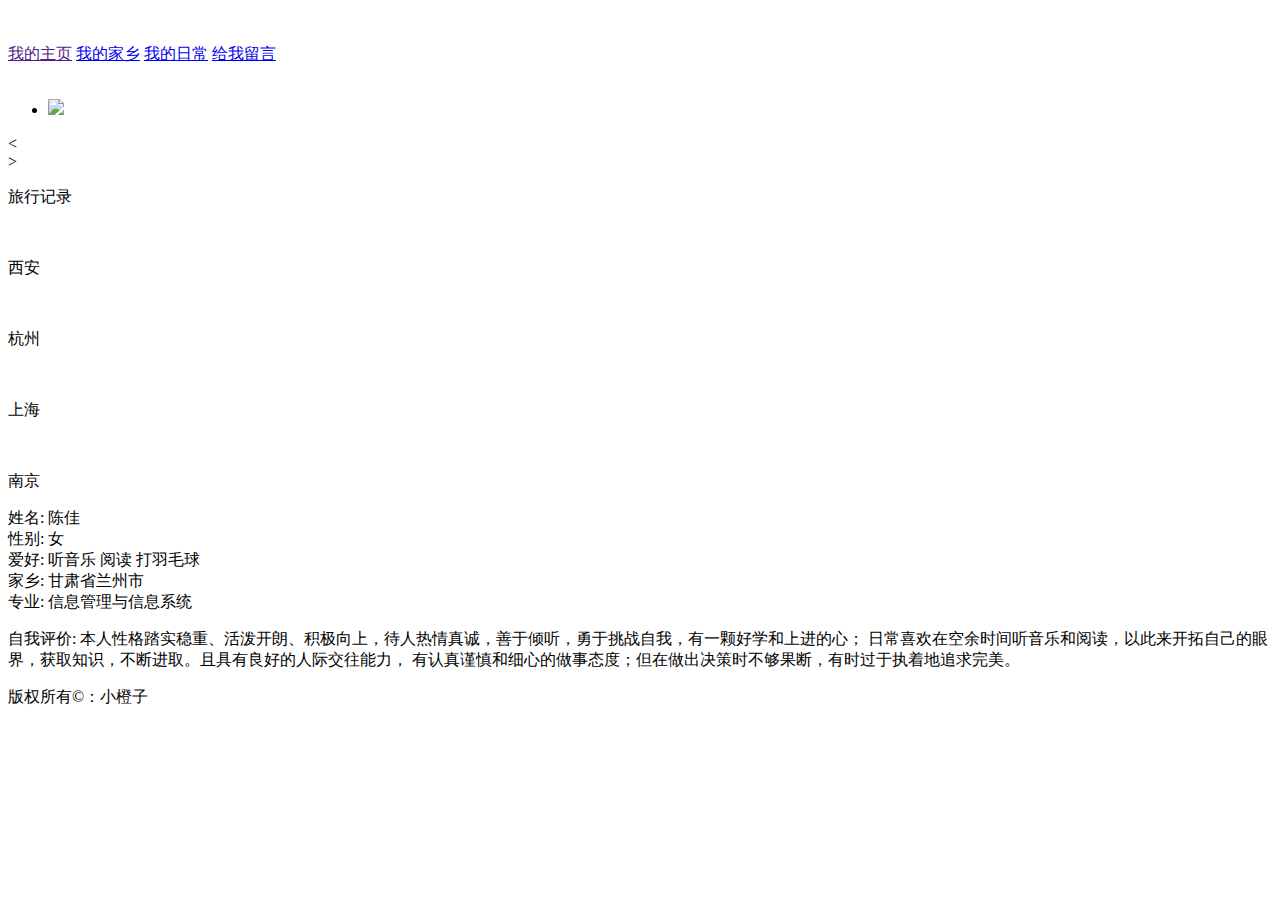
==== index.html @ 212bb1fa "Create index.html" ====
<!DOCTYPE html>
<html lang="en">
<head>
    <meta charset="UTF-8">
    <meta http-equiv="X-UA-Compatible" content="IE=edge">
    <meta name="viewport" content="width=device-width, initial-scale=1.0">
    <title>欢迎来到小橙子的个人主页</title>
    <link rel="stylesheet" href="../css/index.css">
</head>

<body>
    <div id="bigbox">
    <div id="header">
        <img src="../images/index/bg.png" alt="">
        <div>
            <img src="../images/index/touxiang.png" alt="">
        </div>
        </div>
        <div id="main">
            <div id="main_left">
                <a href="">我的主页</a>
                <a href="home.html">我的家乡</a>
                <a href="daily.html">我的日常</a>
                <a href="message.html">给我留言</a>
                <div id="bg2">
                    <img src="../images/index/bg2.png" alt="">
                </div>
            </div>
            <div id="main_right">
                <div class="content">
                    <ul class="wrapper">
                        <li><img src="../images/index/banner.png"></li>
                    </ul>
                    <ul class="radius">
                    </ul>
                    <div class="prev">
                        <span><</span>
                    </div>
                    <div class="next">
                        <span>></span>
                    </div>
                </div>
            </div>
        </div>
        <div id="main2">
            <p class="title">
                旅行记录
            </p>
            <div id="tupian">
                <img src="../images/index/l1.png" alt="">
                <p>西安</p>
            </div>
            <div id="tupian">
                <img src="../images/index/l2.png" alt="">
                <p>杭州</p>
            </div>
            <div id="tupian">
                <img src="../images/index/l3.png" alt="">
                <p>上海</p>
            </div>
            <div id="tupian">
                <img src="../images/index/l4.png" alt="">
                <p>南京</p>
            </div>
        </div>
        <div id="main3">
            <p>
                <span>姓名</span>: 陈佳<br>
                <span>性别</span>: 女<br>
                <span>爱好</span>: 听音乐  阅读  打羽毛球<br>
                <span>家乡</span>: 甘肃省兰州市<br>
                <span>专业</span>: 信息管理与信息系统
            </p>
            <p>
                <span>自我评价</span>:
                本人性格踏实稳重、活泼开朗、积极向上，待人热情真诚，善于倾听，勇于挑战自我，有一颗好学和上进的心；
                日常喜欢在空余时间听音乐和阅读，以此来开拓自己的眼界，获取知识，不断进取。且具有良好的人际交往能力，
                有认真谨慎和细心的做事态度；但在做出决策时不够果断，有时过于执着地追求完美。
            </p>
        </div>
        <footer>
            <p>版权所有©：小橙子</p>
        </footer>
    </div>
</body>
</html>
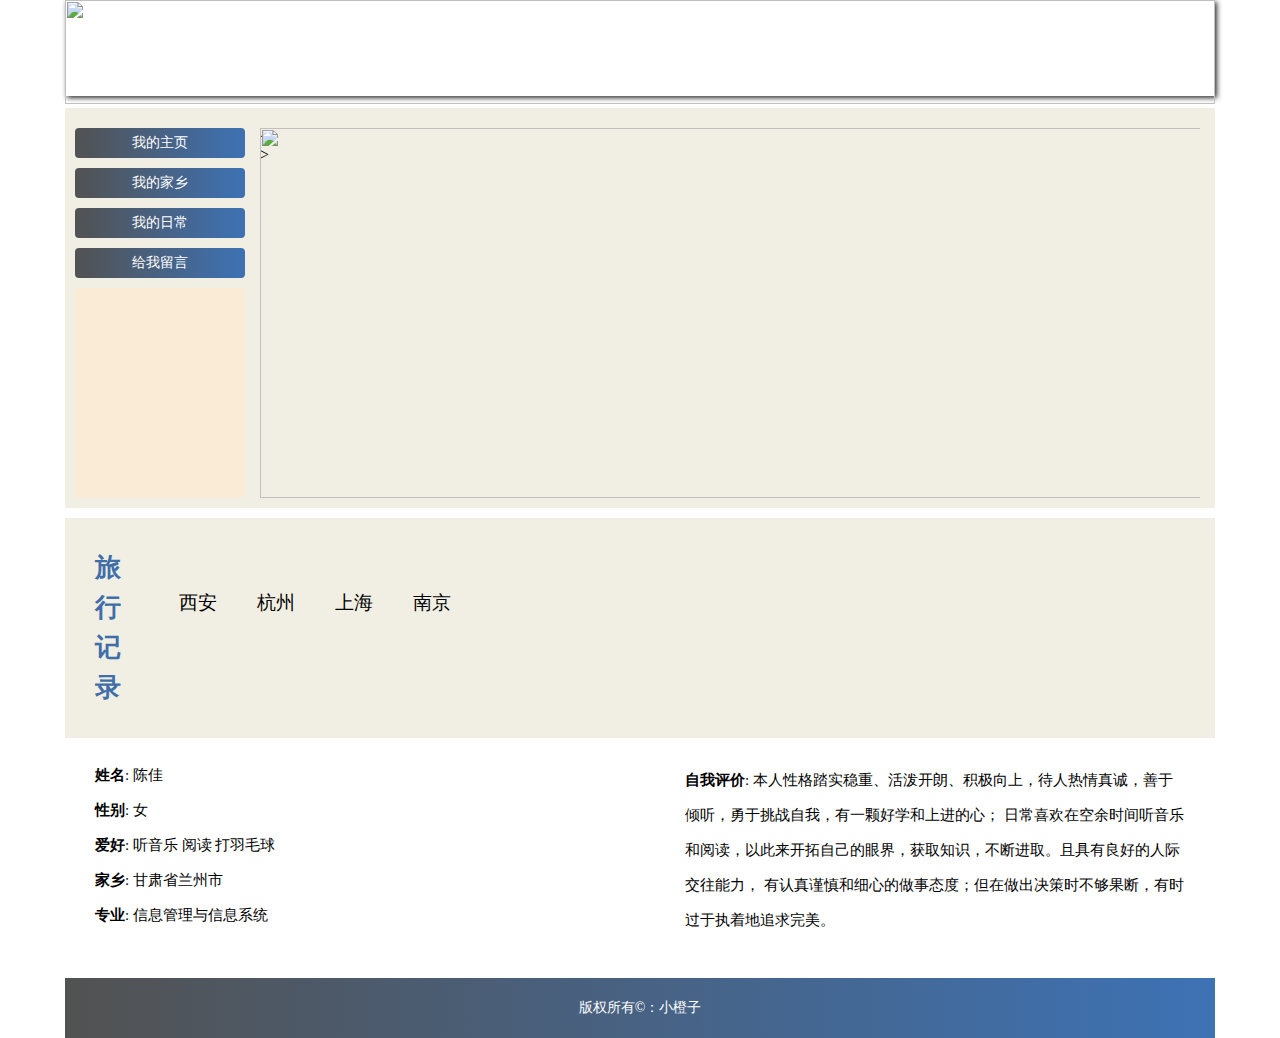
==== commit dd3a37a9: "Update index.html" ====
--- a/index.html
+++ b/index.html
@@ -5,7 +5,7 @@
     <meta http-equiv="X-UA-Compatible" content="IE=edge">
     <meta name="viewport" content="width=device-width, initial-scale=1.0">
     <title>欢迎来到小橙子的个人主页</title>
-    <link rel="stylesheet" href="../css/index.css">
+    <link rel="stylesheet" href="index.css">
 </head>
 
 <body>
--- a/index.css
+++ b/index.css
@@ -0,0 +1,198 @@
+body {
+    background-image:url(../images/index/background.png);
+    background-size: auto;
+    border-radius: 0%;
+    margin: 0px; 
+}
+
+#bigbox {
+    width: 1150px;
+    margin: 0;
+    -moz-box-shadow: 2px 2px 5px #333333;
+    -webkit-box-shadow: 2px 2px 5px #333333;
+    box-shadow: 2px 2px 5px #333333;
+    margin-left: auto;
+    margin-right: auto;
+    height: 96px;
+}
+#header {
+    position: relative;
+    width: 1150px;
+}
+#header>img {
+    width: 1150px;
+    height: 104px;
+}
+#header div img {
+    position: absolute;
+    width: 80px;
+    top: 12px;
+    left: 50px;
+    border-radius: 50%;
+}
+
+#main {
+    background: #f1efe3;
+    padding-top: 10px;
+    font-size: 0px;
+}
+#main>div {
+    font-size: 16px;
+}
+#main_left {
+    width: 170px;
+    display: inline-block;
+    height: 390px;
+}
+#main_left a {
+    display: inline-block;
+    text-align: center;
+    width: 170px;
+    background: #525252;
+    background: -webkit-linear-gradient(to right,rgb(82,82,82),rgb(61,114,180));
+    background: linear-gradient(to right,rgb(82,82,82),rgb(61,114,180));
+    height: 30px;
+    margin-left: 10px;
+    text-decoration: none;
+    color: #fff;
+    line-height: 30px;
+    border-radius: 4px;
+    margin-top: 10px;
+    font-size: 14px;
+}
+#main_left a:hover {
+    color:#171717;
+    font-weight: bold;
+}
+#main_right {
+    height: 370px;
+    width: 970px;
+    display: inline-block;
+    border-radius: 4px;
+    overflow: hidden;
+    margin-left: 10px;
+    
+}
+#bg2 {
+    margin-top: 10px;
+    width: 170px;
+    margin-left: 10px;
+    height: 210px;
+    background-color: antiquewhite;
+    border-radius: 4px;
+    overflow: hidden;
+}
+#bg2 img {
+    width: 175px;
+}
+
+
+
+
+
+
+* {
+    margin: 0px;
+    padding: 0px;
+}
+
+.content {
+    width: 940px;
+    height: 370px;
+    position: relative;
+    overflow: hidden;
+    margin: 0 auto;
+}
+.wrapper {
+    width: 400%;
+    height: 100%;
+    margin: 0px;
+    padding: 0px;
+    position: absolute;
+    top: 0px;
+    left: 0px;
+    display: flex;
+    transition: none;
+}
+.wrapper li {
+    flex: 1px;
+    list-style: none;
+    margin: 0px;
+    padding: 0px;
+} 
+.wrapper li img {
+    width: 970px;
+    height: 370px;
+} 
+
+#main2 {
+    padding-top: 30px;
+    padding-bottom: 30px;
+    font-size: 0px;
+    width: 1150px;
+    background: #f1efe3;
+    margin-top: 10px;
+    display: flex;
+}
+#tupian {
+    display: inline-block;
+    text-align: center;
+    margin-left: 40px;
+    margin-top: 10px;
+    line-height: 30px;
+}
+#tupian img {
+    height: 140px;
+    border-radius: 8px;
+    box-shadow: 20px 20px 20px rgba(0,0,0,0.5);  /*给图片添加阴影效果*/
+}
+.title {
+    display: inline-block;
+    font-size: 26px !important;
+    width: 24px;
+    margin-left: 30px;
+    font-weight: bold;
+    color: #3f6ea9;
+    line-height: 40px;
+    margin-right: 20px;
+}
+#main2 p {
+   font-size: 19px;
+}
+#main3 {
+    position: relative;
+    width: 1150px;
+    height: 170px;
+    padding-top: 10px;
+    padding-bottom: 30px;
+
+    margin-top: 10px;
+    margin-bottom: 20px;
+    background-image: url(../images/message/m2.png);  
+ 
+}
+#main3 p {
+    font-size: 15px;
+    line-height: 35px;
+    margin-left: 30px;
+}
+#main3 p:last-child {
+    position: absolute;
+    right: 30px;
+    top: 30px;
+    width: 500px;
+    margin-top: -15px;
+}
+#main3 span {
+    font-weight: bold;
+}
+footer {
+    width: 1150px;
+    text-align: center;
+    line-height: 60px;
+    background: #525252;
+    background: -moz-linear-gradient(to right,rgb(82,82,82),rgb(61,114,180));
+    background: linear-gradient(to right,rgb(82,82,82),rgb(61,114,180));
+    color: #fff;
+    font-size: 14px;
+}
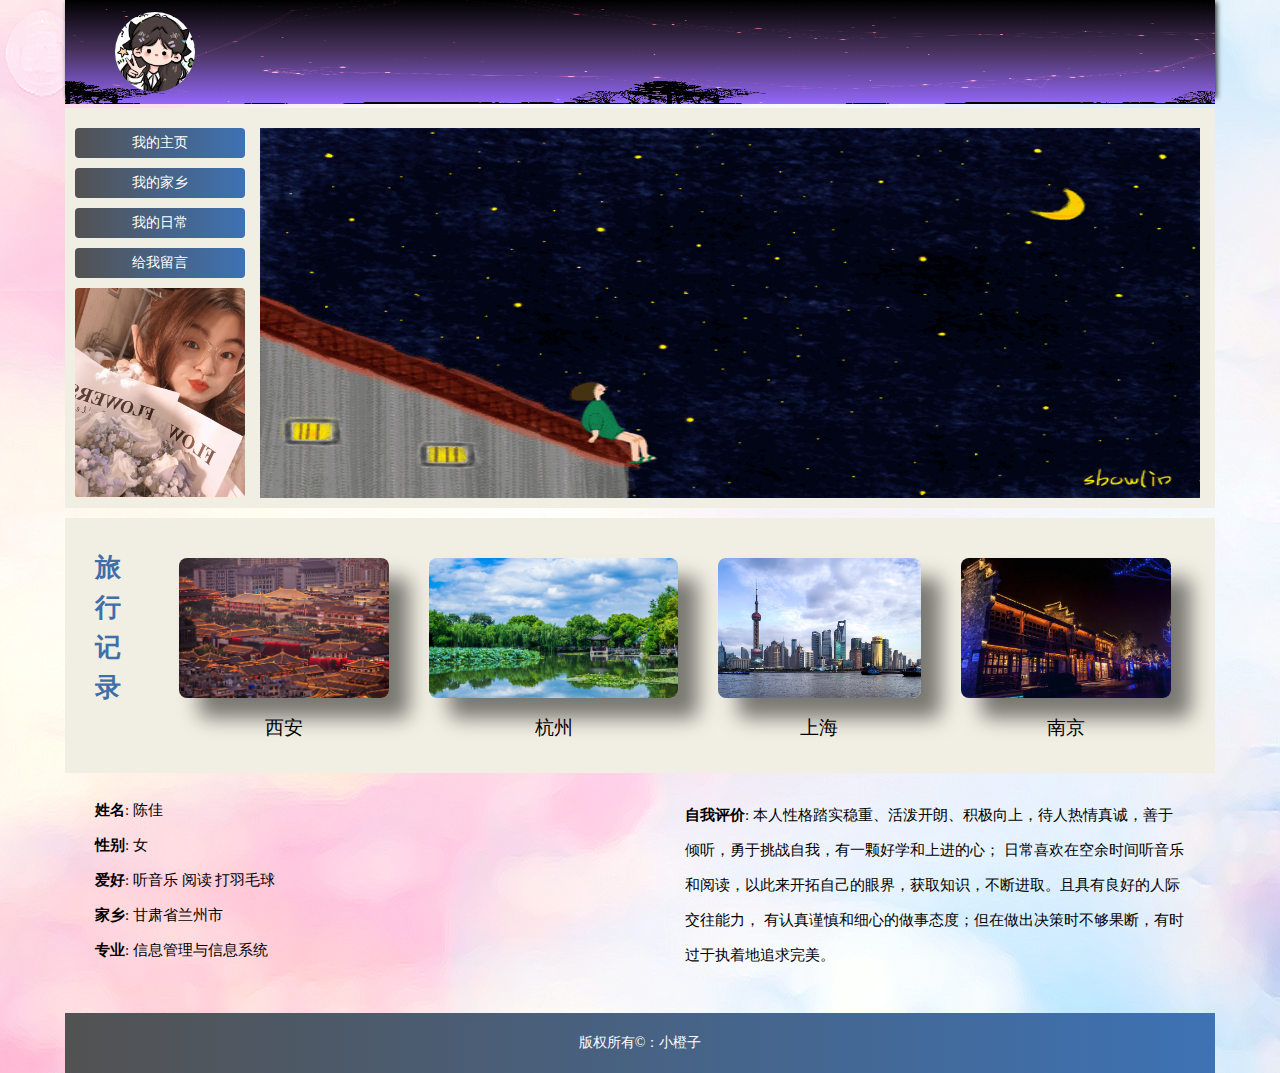
==== commit 4f289c4e: "Update index.html" ====
--- a/index.html
+++ b/index.html
@@ -11,9 +11,9 @@
 <body>
     <div id="bigbox">
     <div id="header">
-        <img src="../images/index/bg.png" alt="">
+        <img src="index/bg.png" alt="">
         <div>
-            <img src="../images/index/touxiang.png" alt="">
+            <img src="index/touxiang.png" alt="">
         </div>
         </div>
         <div id="main">
@@ -23,13 +23,13 @@
                 <a href="daily.html">我的日常</a>
                 <a href="message.html">给我留言</a>
                 <div id="bg2">
-                    <img src="../images/index/bg2.png" alt="">
+                    <img src="index/bg2.png" alt="">
                 </div>
             </div>
             <div id="main_right">
                 <div class="content">
                     <ul class="wrapper">
-                        <li><img src="../images/index/banner.png"></li>
+                        <li><img src="index/banner.png"></li>
                     </ul>
                     <ul class="radius">
                     </ul>
@@ -47,19 +47,19 @@
                 旅行记录
             </p>
             <div id="tupian">
-                <img src="../images/index/l1.png" alt="">
+                <img src="index/l1.png" alt="">
                 <p>西安</p>
             </div>
             <div id="tupian">
-                <img src="../images/index/l2.png" alt="">
+                <img src="index/l2.png" alt="">
                 <p>杭州</p>
             </div>
             <div id="tupian">
-                <img src="../images/index/l3.png" alt="">
+                <img src="index/l3.png" alt="">
                 <p>上海</p>
             </div>
             <div id="tupian">
-                <img src="../images/index/l4.png" alt="">
+                <img src="index/l4.png" alt="">
                 <p>南京</p>
             </div>
         </div>
--- a/index.css
+++ b/index.css
@@ -1,5 +1,5 @@
 body {
-    background-image:url(../images/index/background.png);
+    background-image:url(index/background.png);
     background-size: auto;
     border-radius: 0%;
     margin: 0px; 
@@ -86,11 +86,6 @@
     width: 175px;
 }
 
-
-
-
-
-
 * {
     margin: 0px;
     padding: 0px;
@@ -168,7 +163,7 @@
 
     margin-top: 10px;
     margin-bottom: 20px;
-    background-image: url(../images/message/m2.png);  
+    background-image: url(message/m2.png);  
  
 }
 #main3 p {
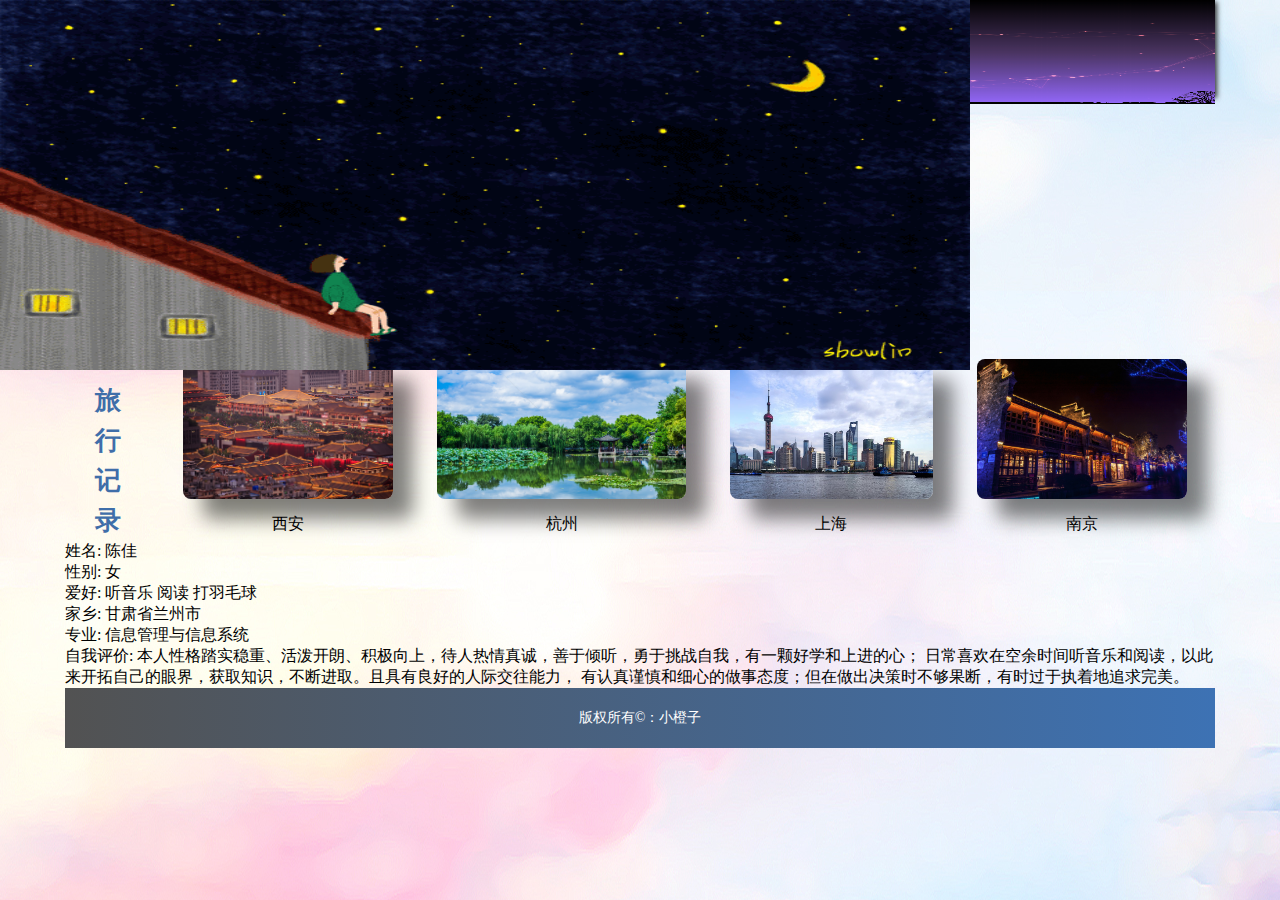
==== commit e0b83120: "Update index.html" ====
--- a/index.html
+++ b/index.html
@@ -9,15 +9,18 @@
 </head>
 
 <body>
-    <div id="bigbox">
-    <div id="header">
-        <img src="index/bg.png" alt="">
-        <div>
-            <img src="index/touxiang.png" alt="">
+    <div id="bigbox">      <!--盒子-->
+        <div id="header">     <!--页眉区header-->  
+            <img src="index/bg.png" alt="">
+            <div>
+                <img src="index/touxiang.png" alt="">
+            </div>
         </div>
-        </div>
-        <div id="main">
-            <div id="main_left">
+       <!--页眉区结束-->
+        <div id="container_1">  
+        <!--内容区1，内部又分为两个部分，导航区nav和内容区1右侧container_1_right-->
+            <!--导航区-->
+            <div id="nav">  
                 <a href="">我的主页</a>
                 <a href="home.html">我的家乡</a>
                 <a href="daily.html">我的日常</a>
@@ -26,26 +29,23 @@
                     <img src="index/bg2.png" alt="">
                 </div>
             </div>
-            <div id="main_right">
-                <div class="content">
+            <!--导航区结束-->
+            
+            <div id="container_1_right">
+                <div class="inner">   <!--inner用来放置内容-->
                     <ul class="wrapper">
                         <li><img src="index/banner.png"></li>
                     </ul>
-                    <ul class="radius">
-                    </ul>
-                    <div class="prev">
-                        <span><</span>
-                    </div>
-                    <div class="next">
-                        <span>></span>
-                    </div>
                 </div>
             </div>
         </div>
-        <div id="main2">
-            <p class="title">
-                旅行记录
-            </p>
+         <!--内容区1结束-->
+
+
+        <div id="container_2">  
+        <!--内容区2-->
+            <p class="title">旅行记录</p>    <!--内容区2的标题-->
+            <!--分别链接images文件夹中的四张图片并设置相应的标签-->
             <div id="tupian">
                 <img src="index/l1.png" alt="">
                 <p>西安</p>
@@ -63,7 +63,10 @@
                 <p>南京</p>
             </div>
         </div>
-        <div id="main3">
+         <!--内容区2结束-->
+
+        <!--内容区3-->
+        <div id="container_3">
             <p>
                 <span>姓名</span>: 陈佳<br>
                 <span>性别</span>: 女<br>
@@ -78,9 +81,13 @@
                 有认真谨慎和细心的做事态度；但在做出决策时不够果断，有时过于执着地追求完美。
             </p>
         </div>
+        <!--内容区3结束-->
+
+        <!--页脚区-->
         <footer>
             <p>版权所有©：小橙子</p>
         </footer>
+        <!--页脚区结束-->
     </div>
 </body>
 </html>
